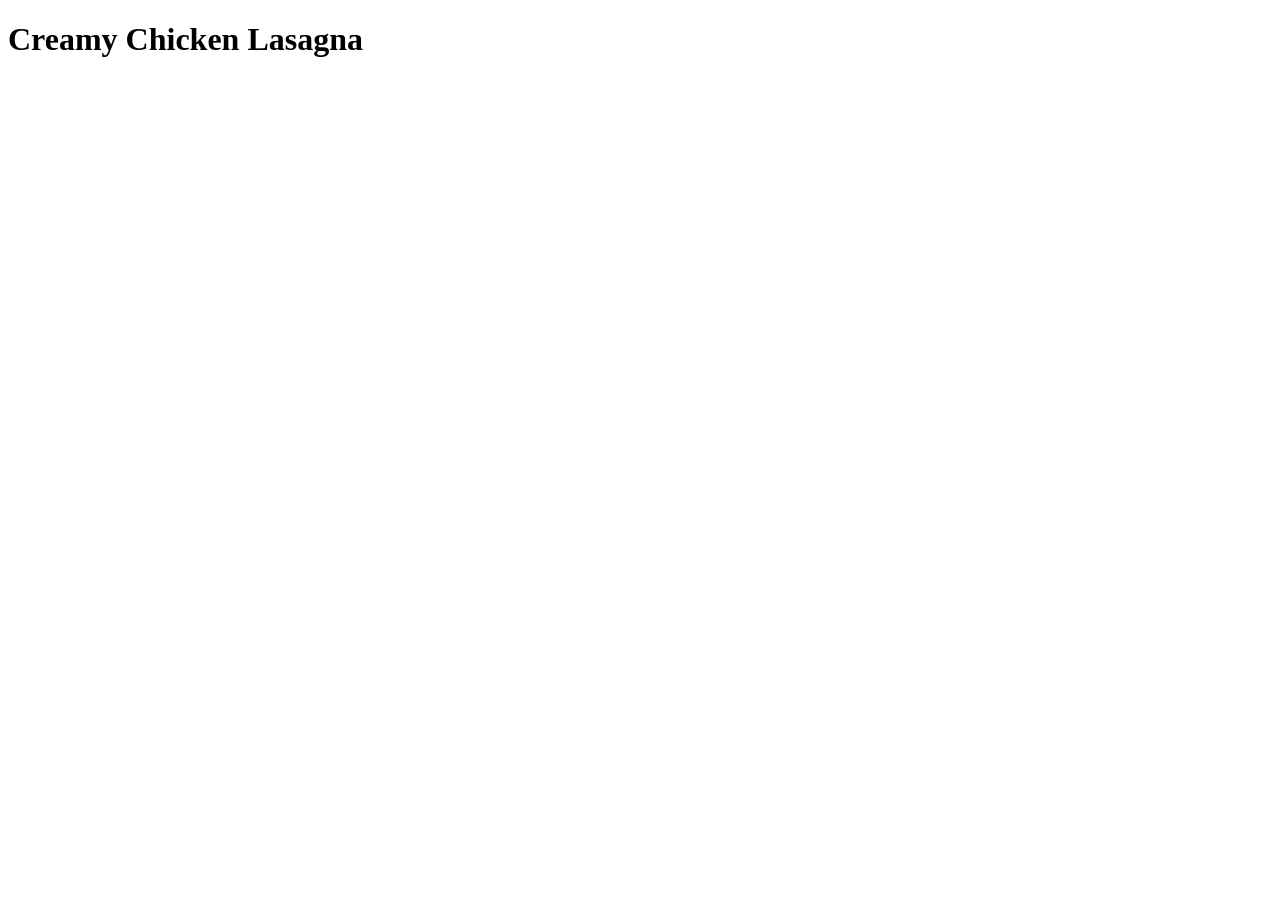
==== recipes/lasagna.html @ 638fd11d "Create recipes folder created recipes folder with an html file for each recipe and each file having " ====
<!DOCTYPE html>
<html lang="en">
<head>
    <meta charset="UTF-8">
    <meta name="viewport" content="width=device-width, initial-scale=1.0">
    <title>Creamy Chicken Lasagna</title>
</head>
<body>
    <h1>Creamy Chicken Lasagna</h1>
</body>
</html>
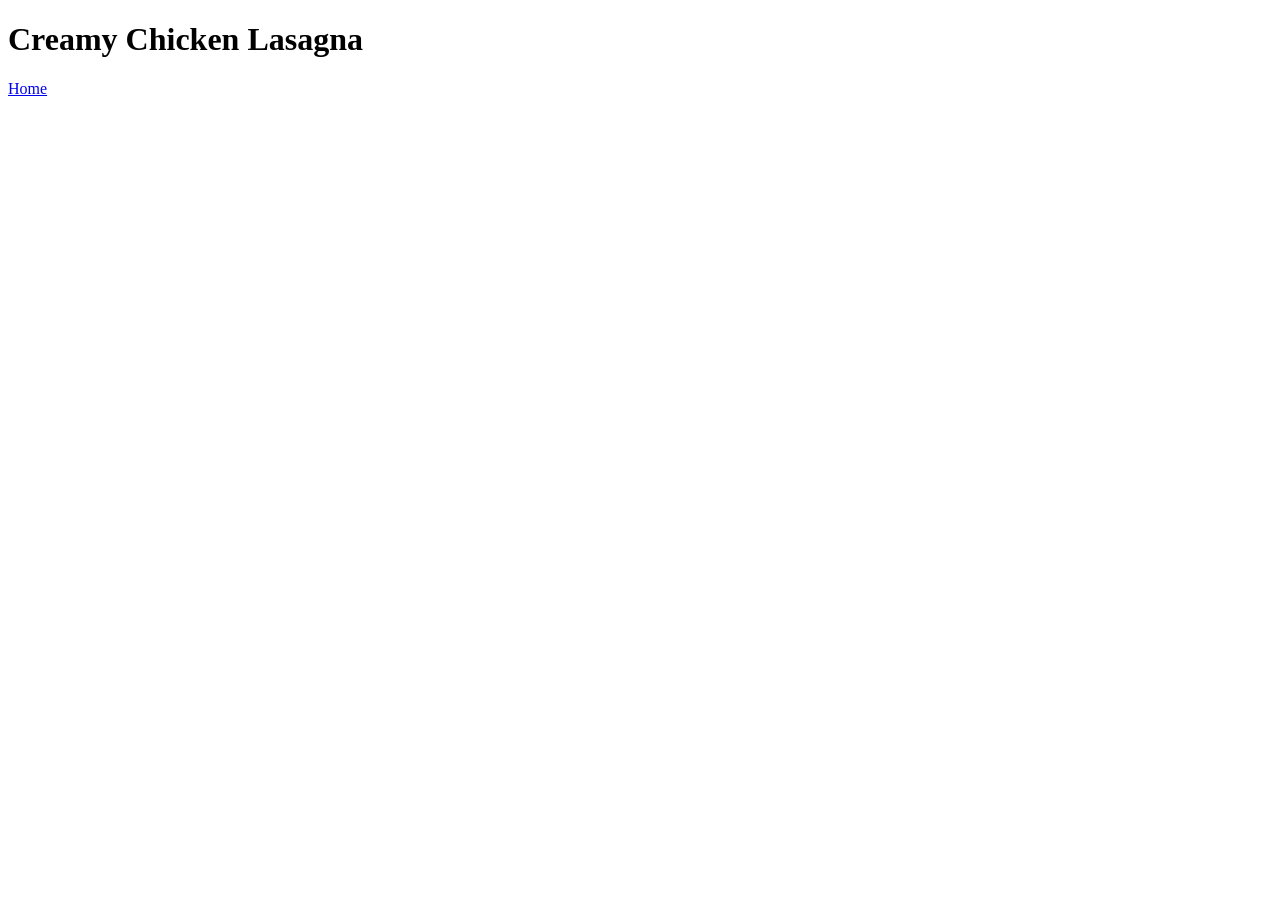
==== commit e0603dec: "Link Creamy Chicken Lasagna to Home Added link to Creamy Chicken Lasagna in index and added link to " ====
--- a/recipes/lasagna.html
+++ b/recipes/lasagna.html
@@ -7,5 +7,6 @@
 </head>
 <body>
     <h1>Creamy Chicken Lasagna</h1>
+    <a href="../index.html">Home</a>
 </body>
 </html>
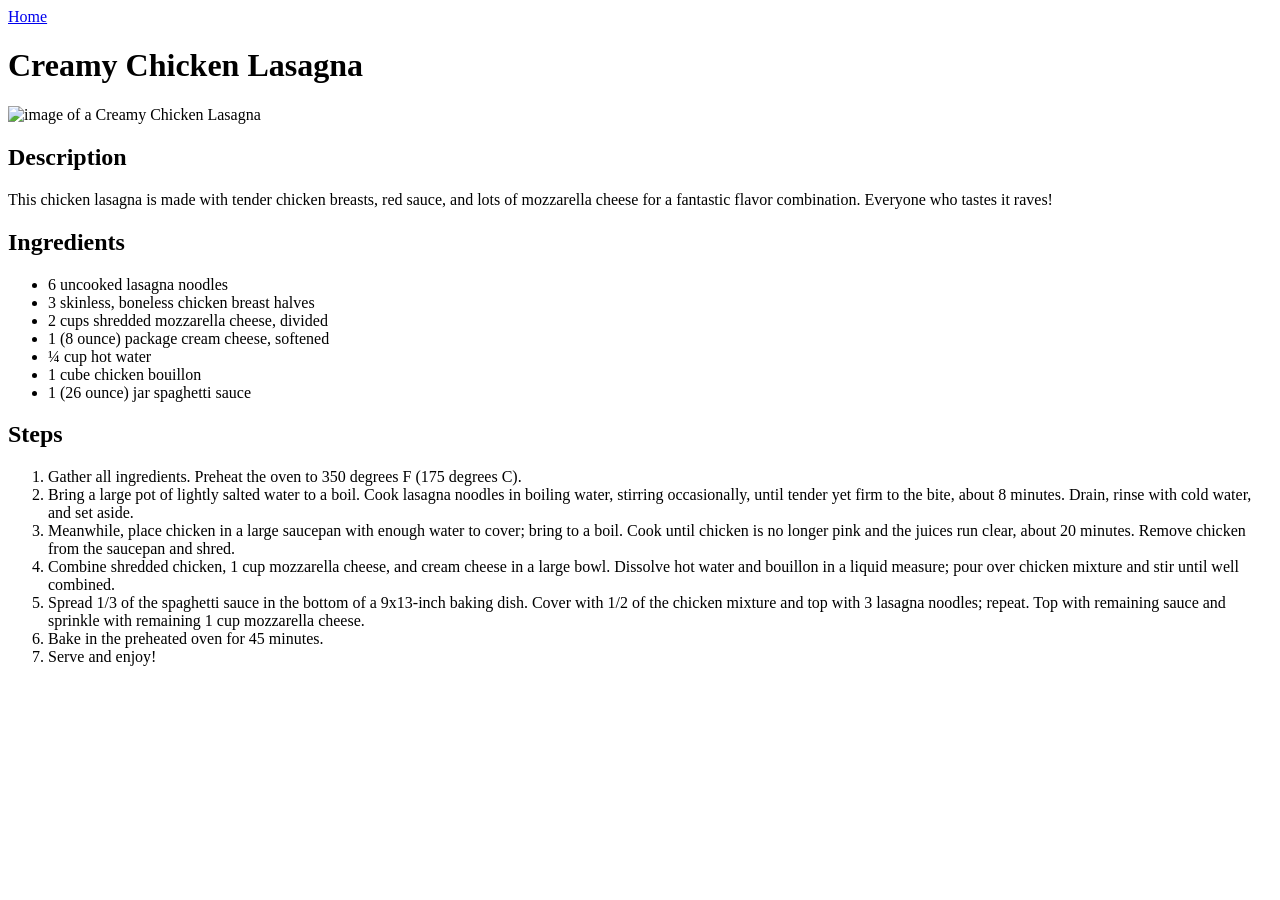
==== commit c1bde05f: "Add Creamy Chicken Lasagna content Added an image with description of recipe, an unordered list of i" ====
--- a/recipes/lasagna.html
+++ b/recipes/lasagna.html
@@ -6,7 +6,30 @@
     <title>Creamy Chicken Lasagna</title>
 </head>
 <body>
+    <a href="../index.html">Home</a>
     <h1>Creamy Chicken Lasagna</h1>
-    <a href="../index.html">Home</a>
+    <img src="https://www.allrecipes.com/thmb/RYZT9HIWDzSUQRDfxQEE11s0UUM=/0x512/filters:no_upscale():max_bytes(150000):strip_icc():format(webp)/15085-creamy-chicken-lasagna-VAT-Beauty-4x3-fb21d9be5c614aa5b01c957d0527ca56.jpg" alt="image of a Creamy Chicken Lasagna">
+    <h2>Description</h2>
+    <p>This chicken lasagna is made with tender chicken breasts, red sauce, and lots of mozzarella cheese for a fantastic flavor combination. Everyone who tastes it raves!</p>
+    <h2>Ingredients</h2>
+    <ul>
+        <li>6 uncooked lasagna noodles</li>
+        <li>3 skinless, boneless chicken breast halves</li>
+        <li>2 cups shredded mozzarella cheese, divided</li>
+        <li>1 (8 ounce) package cream cheese, softened</li>
+        <li>¼ cup hot water</li>
+        <li>1 cube chicken bouillon</li>
+        <li>1 (26 ounce) jar spaghetti sauce</li>
+    </ul>
+    <h2>Steps</h2>
+    <ol>
+        <li>Gather all ingredients. Preheat the oven to 350 degrees F (175 degrees C).</li>
+        <li>Bring a large pot of lightly salted water to a boil. Cook lasagna noodles in boiling water, stirring occasionally, until tender yet firm to the bite, about 8 minutes. Drain, rinse with cold water, and set aside.</li>
+        <li>Meanwhile, place chicken in a large saucepan with enough water to cover; bring to a boil. Cook until chicken is no longer pink and the juices run clear, about 20 minutes. Remove chicken from the saucepan and shred.</li>
+        <li>Combine shredded chicken, 1 cup mozzarella cheese, and cream cheese in a large bowl. Dissolve hot water and bouillon in a liquid measure; pour over chicken mixture and stir until well combined.</li>
+        <li>Spread 1/3 of the spaghetti sauce in the bottom of a 9x13-inch baking dish. Cover with 1/2 of the chicken mixture and top with 3 lasagna noodles; repeat. Top with remaining sauce and sprinkle with remaining 1 cup mozzarella cheese.</li>
+        <li>Bake in the preheated oven for 45 minutes.</li>
+        <li>Serve and enjoy!</li>
+    </ol>
 </body>
 </html>
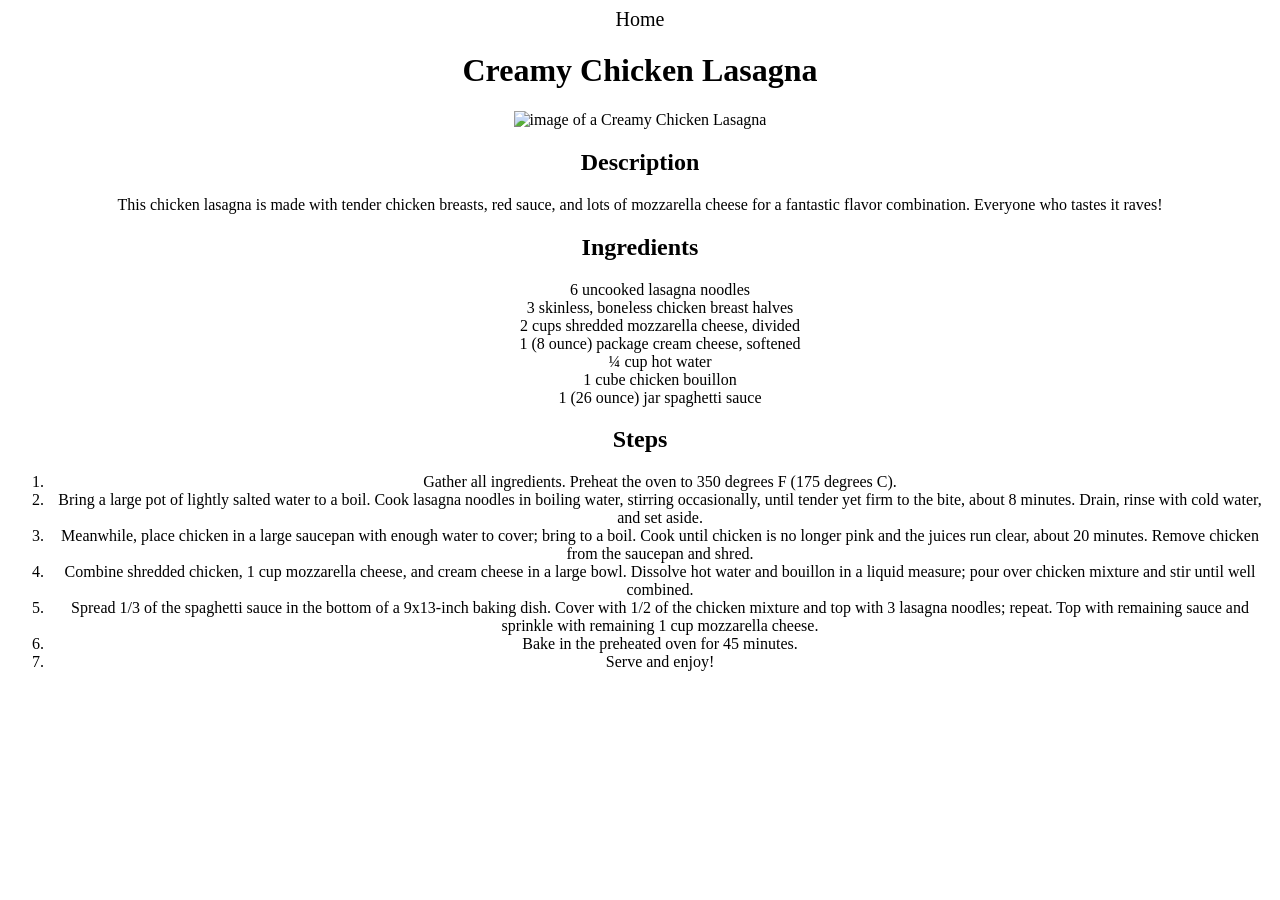
==== commit a4a4385c: "Add style to rest of pages Added pages.css with basic styling." ====
--- a/recipes/lasagna.html
+++ b/recipes/lasagna.html
@@ -3,6 +3,7 @@
 <head>
     <meta charset="UTF-8">
     <meta name="viewport" content="width=device-width, initial-scale=1.0">
+    <link rel="stylesheet" href="pages.css">
     <title>Creamy Chicken Lasagna</title>
 </head>
 <body>
--- a/recipes/pages.css
+++ b/recipes/pages.css
@@ -0,0 +1,22 @@
+* {
+    box-sizing: border-box;
+    /* outline: 1px solid red; */
+}
+
+body {
+    text-align: center;
+}
+
+a {
+    color: black;
+    font-size: 20px;
+    text-decoration: none;
+}
+
+a:hover {
+    outline: 2px solid black;
+}
+
+ul {
+    list-style: none;
+}
